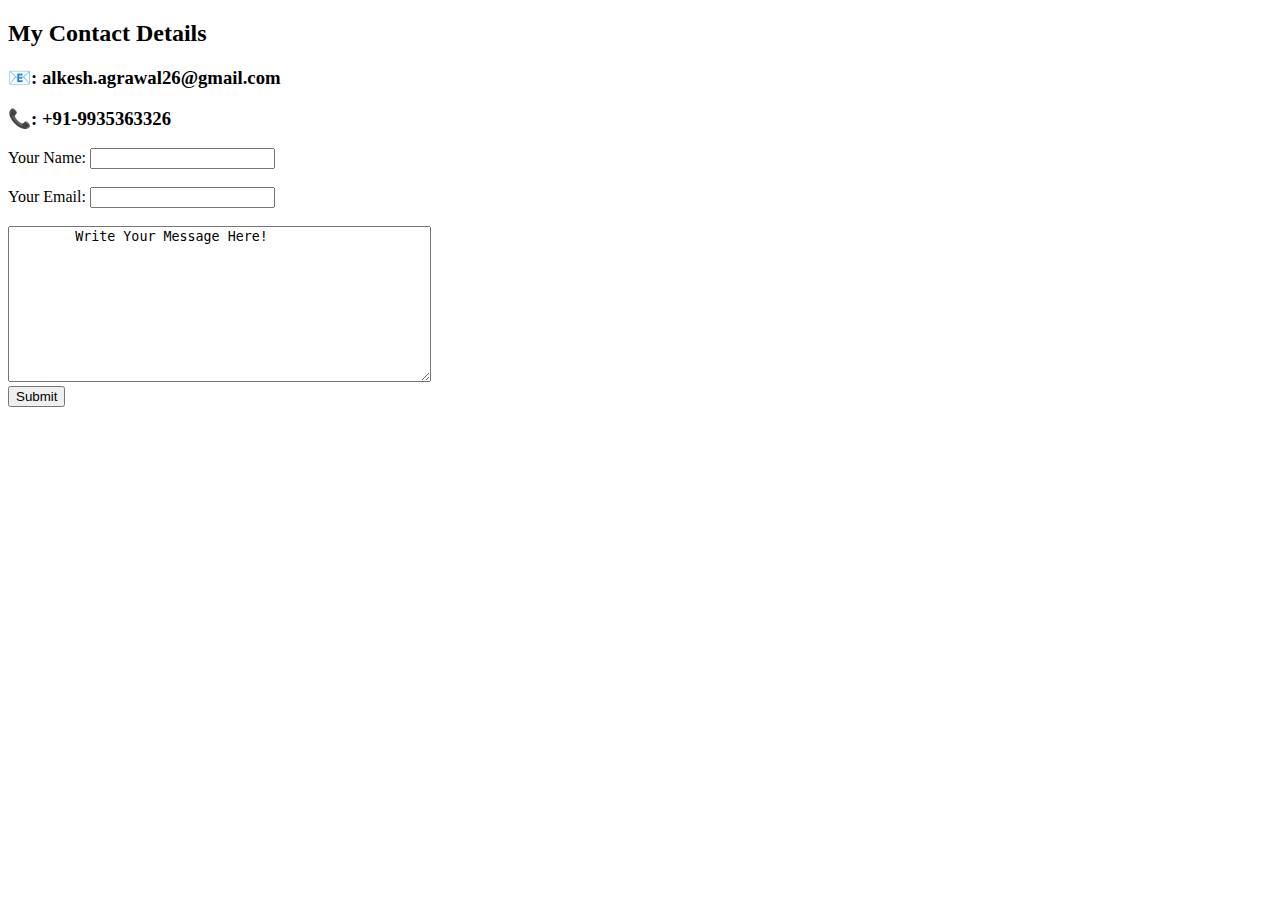
==== contact.html @ accfef17 "Add files via upload" ====
<!DOCTYPE html>
<html lang="en">
  <head>
    <meta charset="UTF-8" />
    <meta http-equiv="X-UA-Compatible" content="IE=edge" />
    <meta name="viewport" content="width=device-width, initial-scale=1.0" />
    <title>Contact Details</title>
    <link href="CSS/style.css" rel="stylesheet" />
    <link
      href="https://fonts.googleapis.com/css2?family=Merriweather:wght@300&family=Montserrat:wght@600&family=Sacramento&display=swap"
      rel="stylesheet"
    />
  </head>
  <body>
    <h2>My Contact Details</h2>

    <h3>📧: alkesh.agrawal26@gmail.com</h3>
    <h3>📞: +91-9935363326</h3>

    <form
      action="mailto:alkesh.agrawal26@gmail.com"
      method="post"
      enctype="text/plain"
    >
      <label>Your Name: </label>
      <input type="text" name="yourName" id="" /><br /><br />
      <label>Your Email:</label>
      <input type="text" name="yourEmail" id="" /><br /><br />
      <textarea name="yourMessage" rows="10" cols="50">
        Write Your Message Here!</textarea
      ><br />
      <input type="Submit" name="" id="" />
    </form>
  </body>
</html>
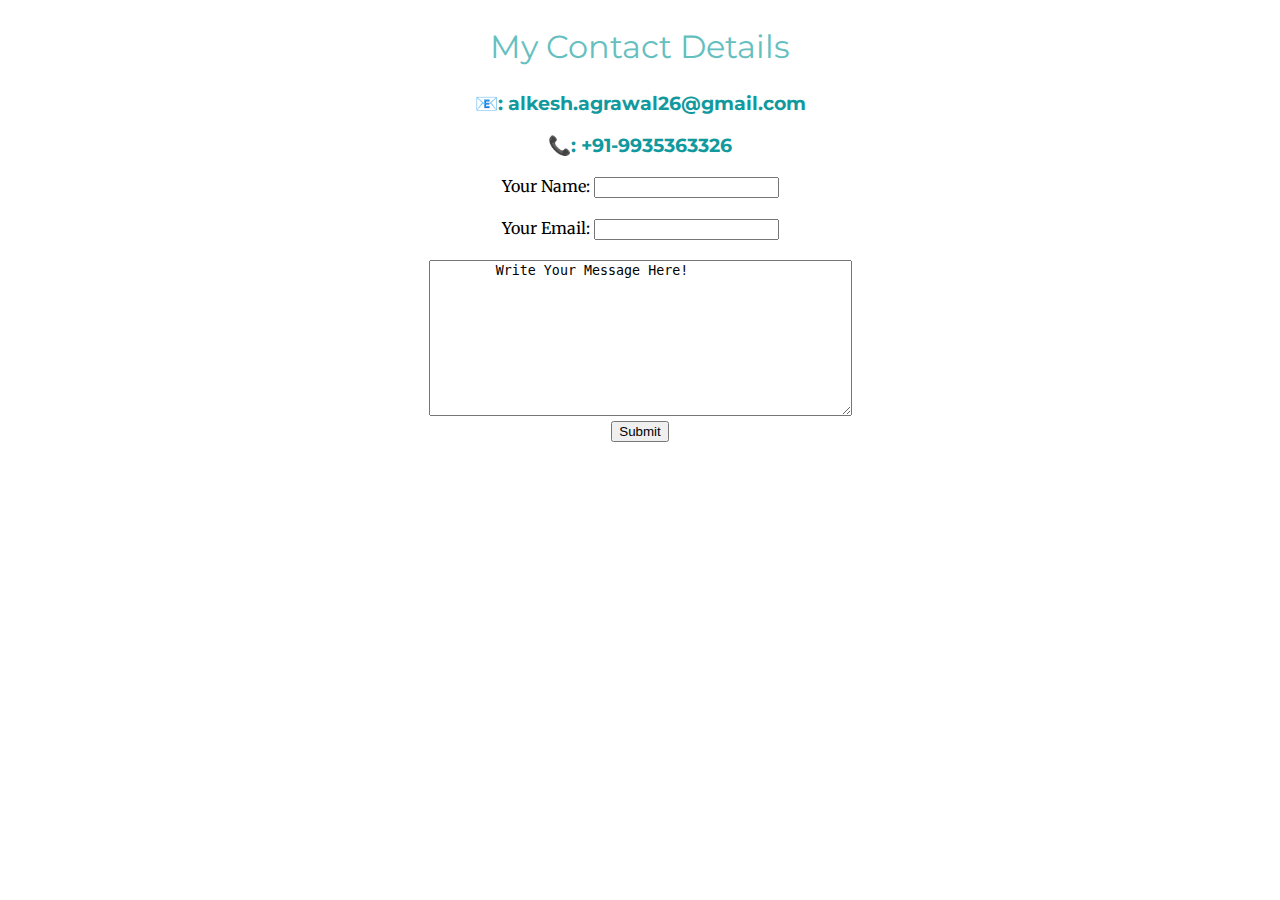
==== commit ebf5bc04: "Add files via upload" ====
--- a/contact.html
+++ b/contact.html
@@ -5,7 +5,7 @@
     <meta http-equiv="X-UA-Compatible" content="IE=edge" />
     <meta name="viewport" content="width=device-width, initial-scale=1.0" />
     <title>Contact Details</title>
-    <link href="CSS/style.css" rel="stylesheet" />
+    <link href="style.css" rel="stylesheet" />
     <link
       href="https://fonts.googleapis.com/css2?family=Merriweather:wght@300&family=Montserrat:wght@600&family=Sacramento&display=swap"
       rel="stylesheet"
--- a/style.css
+++ b/style.css
@@ -0,0 +1,199 @@
+body {
+  margin: 0;
+  text-align: center;
+  font-family: "Merriweather", serif;
+}
+
+h1 {
+  font-size: 5rem;
+  color: #66bfbf;
+  margin: 50px auto 0 auto;
+  font-family: "Sacramento", cursive;
+}
+
+h2 {
+  font-size: 2rem;
+  font-weight: normal;
+  font-family: "Montserrat", sans-serif;
+  color: #66bfbf;
+}
+
+h3 {
+  font-family: "Montserrat", sans-serif;
+  color: #11999e;
+}
+
+h4 {
+  font-family: "Montserrat", sans-serif;
+}
+
+p {
+  line-height: 2;
+}
+
+a {
+  text-decoration: none;
+  color: #11999e;
+  font-family: "Montserrat", sans-serif;
+}
+
+a:hover {
+  color: #bcebeb;
+}
+
+.profile {
+  width: 80%;
+  margin: auto;
+}
+
+.help {
+  width: 50%;
+  margin: auto;
+}
+
+.btn {
+  color: #11999e;
+}
+
+.footer-link {
+  color: #11999e;
+}
+
+.skill-row {
+  width: 50%;
+  margin: 50px auto 50px auto;
+  text-align: left;
+  line-height: 2;
+}
+
+.skill-pic {
+  width: 30%;
+  position: relative;
+  right: 5px;
+  float: right;
+  padding-left: 15px;
+}
+.youtube-pic {
+  width: 30%;
+  float: left;
+  padding-right: 15px;
+}
+.bottom-cloud {
+  position: relative;
+  bottom: 300px;
+  left: 20px;
+}
+.top-cloud {
+  position: relative;
+  left: 350px;
+}
+
+.bottom-mountain {
+  margin-right: 150px;
+}
+
+.top-container {
+  background-color: #e4f9f5;
+  position: relative; /* the box is now free to move from static position by 100px from top */
+  padding-top: 100px;
+}
+
+.middle-container {
+  margin: 100px auto;
+  font-family: "Times New Roman", Times, serif;
+  font-weight: normal;
+}
+
+.bottom-container {
+  background-color: #66bfbf;
+  height: 150px;
+}
+.copy-right {
+  color: #eaf6f6;
+  font-size: 0.8rem;
+  padding: 20px 0;
+}
+
+hr {
+  border-style: none;
+  border-top-style: dotted;
+  border-color: grey;
+  border-width: 5px;
+  width: 5%;
+  margin: 100px auto 100px auto;
+}
+
+.research-pub {
+  text-align: left;
+  margin: 50px auto 10px auto;
+  font-family: Cambria, Cochin, Georgia, Times, "Times New Roman", serif;
+}
+
+.youtube-channel {
+  text-align: left;
+  margin: auto;
+}
+
+.myButton {
+  box-shadow: 0px 1px 0px 0px #f0f7fa;
+  background: linear-gradient(to bottom, #33bdef 5%, #019ad2 100%);
+  background-color: #66bfbf;
+  border-radius: 6px;
+  border: 1px solid #057fd0;
+  display: inline-block;
+  cursor: pointer;
+  color: #ffffff;
+  font-family: "Montserrat", sans-serif;
+  font-size: 20px;
+  padding: 6px 24px;
+  text-decoration: none;
+  margin: auto;
+}
+.myButton:hover {
+  background: linear-gradient(to bottom, #019ad2 5%, #33bdef 100%);
+  background-color: #019ad2;
+}
+
+.pierC {
+  background-color: #c2e2ee;
+  height: 100px;
+  width: 200px;
+  text-align: center;
+  float: left;
+  margin-right: 20px;
+  position: relative;
+  bottom: 20px;
+}
+
+.iop {
+  background-color: #c2e2ee;
+  height: 100px;
+  width: 200px;
+  text-align: center;
+  float: left;
+  margin-right: 20px;
+  position: relative;
+  bottom: 20px;
+}
+
+.pierM {
+  background-color: #c2e2ee;
+  height: 100px;
+  width: 200px;
+  text-align: center;
+  float: left;
+  margin-right: 20px;
+  position: relative;
+  bottom: 20px;
+}
+
+.ieeeX {
+  background-color: #c2e2ee;
+  height: 100px;
+  width: 200px;
+  text-align: center;
+  float: left;
+  margin-right: 20px;
+  position: relative;
+  bottom: 20px;
+}
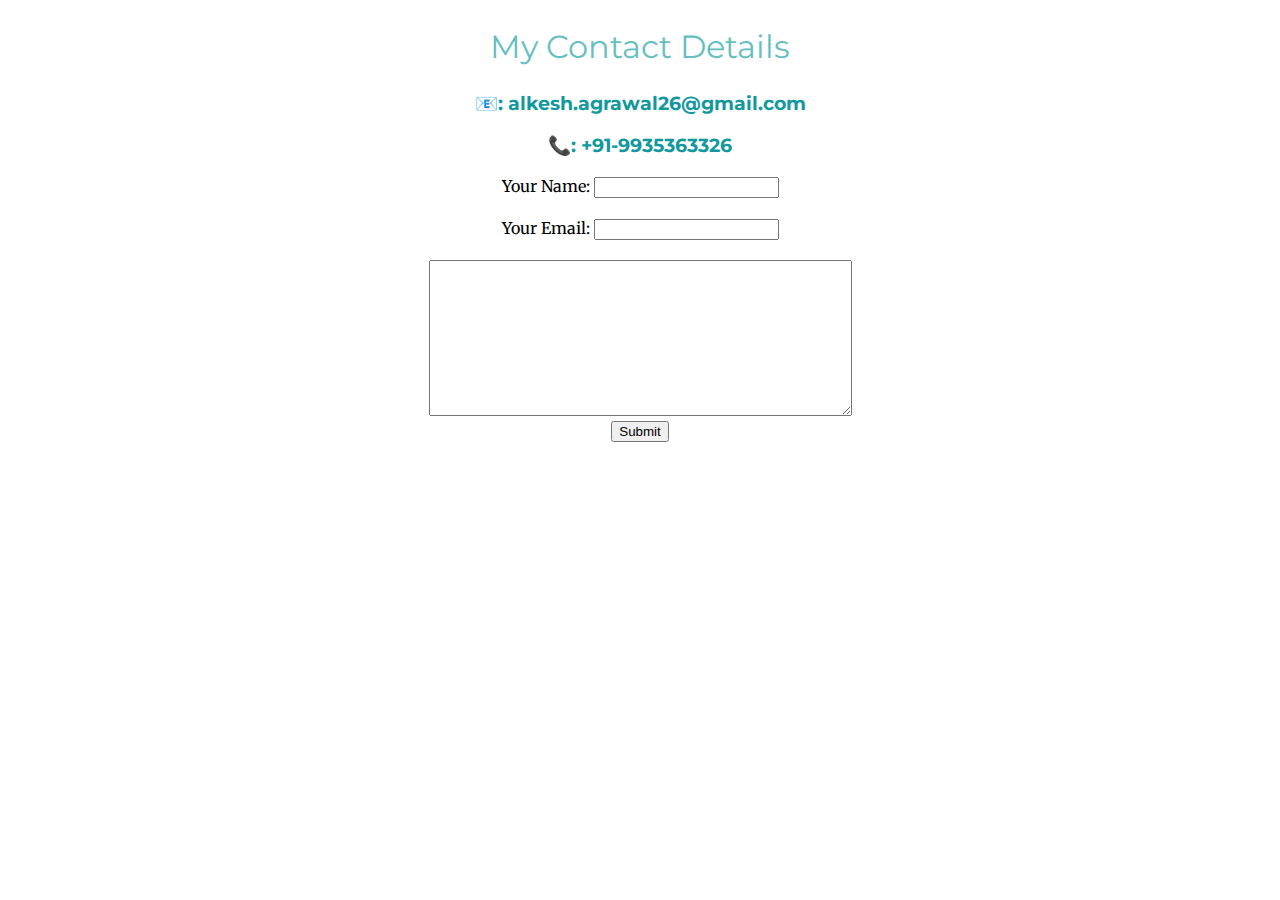
==== commit 2c124cf4: "Add files via upload" ====
--- a/contact.html
+++ b/contact.html
@@ -26,9 +26,7 @@
       <input type="text" name="yourName" id="" /><br /><br />
       <label>Your Email:</label>
       <input type="text" name="yourEmail" id="" /><br /><br />
-      <textarea name="yourMessage" rows="10" cols="50">
-        Write Your Message Here!</textarea
-      ><br />
+      <textarea name="yourMessage" rows="10" cols="50"></textarea><br />
       <input type="Submit" name="" id="" />
     </form>
   </body>
--- a/style.css
+++ b/style.css
@@ -6,9 +6,12 @@
 
 h1 {
   font-size: 5rem;
-  color: #66bfbf;
-  margin: 50px auto 0 auto;
+  color: white;
+  margin: auto;
   font-family: "Sacramento", cursive;
+  position: absolute;
+  top: 150px;
+  left: 250px;
 }
 
 h2 {
@@ -16,6 +19,13 @@
   font-weight: normal;
   font-family: "Montserrat", sans-serif;
   color: #66bfbf;
+}
+.h2 {
+  font-family: "Montserrat", sans-serif;
+  color: #dbe6e6;
+  position: absolute;
+  top: 250px;
+  left: 255px;
 }
 
 h3 {
@@ -78,24 +88,22 @@
   float: left;
   padding-right: 15px;
 }
-.bottom-cloud {
-  position: relative;
-  bottom: 300px;
-  left: 20px;
-}
-.top-cloud {
-  position: relative;
-  left: 350px;
-}
-
-.bottom-mountain {
-  margin-right: 150px;
-}
 
 .top-container {
-  background-color: #e4f9f5;
   position: relative; /* the box is now free to move from static position by 100px from top */
-  padding-top: 100px;
+  padding-top: 10px;
+  padding-bottom: 10px;
+}
+.dComm1 {
+  float: center;
+  width: 1200px;
+}
+
+.alkesh-pic {
+  float: right;
+  position: absolute;
+  right: 55px;
+  top: 30px;
 }
 
 .middle-container {
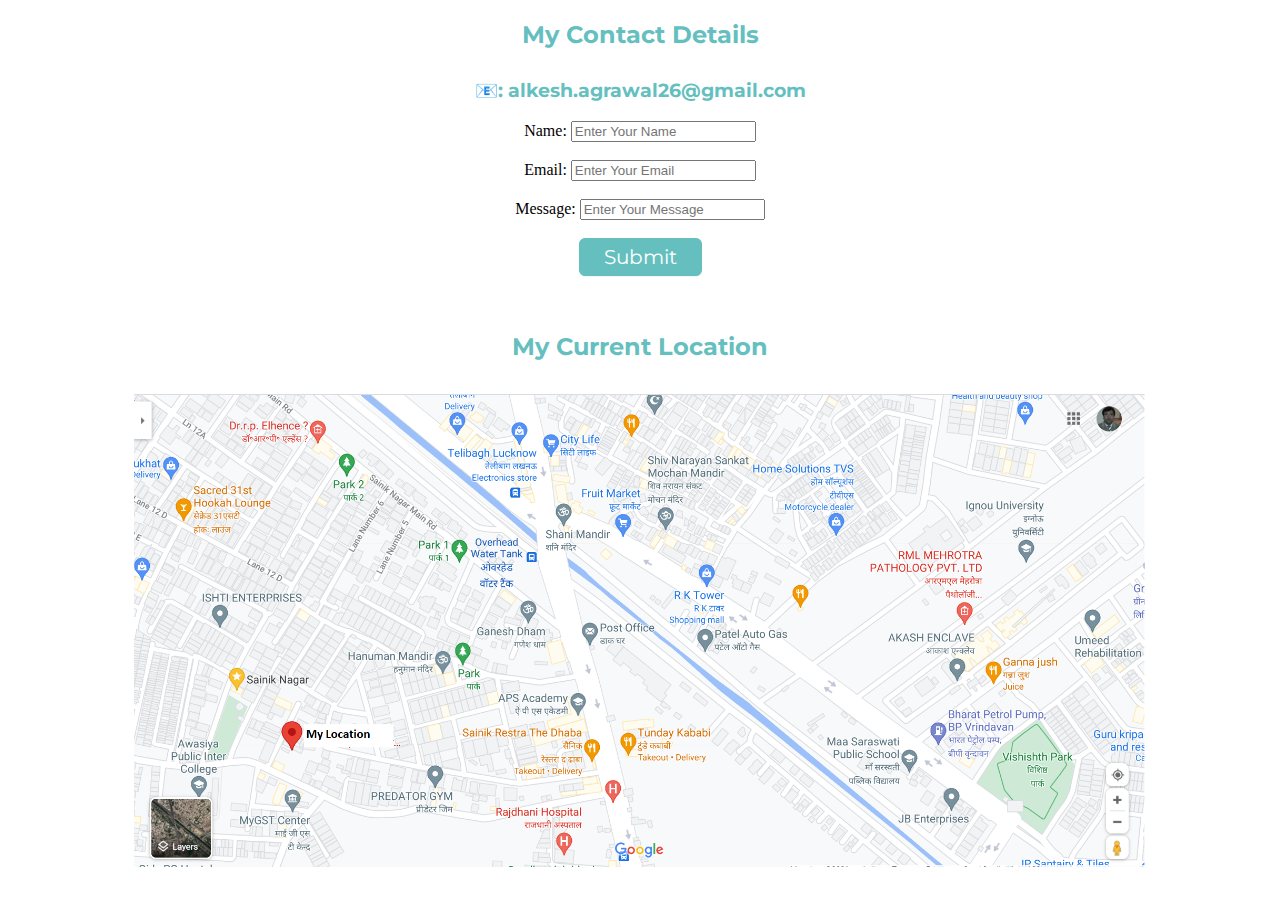
==== commit 803469d7: "Add files via upload" ====
--- a/contact.html
+++ b/contact.html
@@ -12,22 +12,40 @@
     />
   </head>
   <body>
-    <h2>My Contact Details</h2>
+    <h2 class="sub-title">My Contact Details</h2>
 
-    <h3>📧: alkesh.agrawal26@gmail.com</h3>
-    <h3>📞: +91-9935363326</h3>
-
+    <h3 class="contact-details">📧: alkesh.agrawal26@gmail.com</h3>
     <form
       action="mailto:alkesh.agrawal26@gmail.com"
       method="post"
       enctype="text/plain"
     >
-      <label>Your Name: </label>
-      <input type="text" name="yourName" id="" /><br /><br />
-      <label>Your Email:</label>
-      <input type="text" name="yourEmail" id="" /><br /><br />
-      <textarea name="yourMessage" rows="10" cols="50"></textarea><br />
-      <input type="Submit" name="" id="" />
+      <label>Name: </label>
+      <input
+        type="text"
+        name="Name"
+        placeholder="Enter Your Name"
+        id=""
+      /><br /><br />
+      <label>Email:</label>
+      <input
+        type="text"
+        name="Email"
+        placeholder="Enter Your Email"
+        id=""
+      /><br /><br />
+      <label>Message:</label>
+      <input
+        type="text"
+        name="Message"
+        placeholder="Enter Your Message"
+        id=""
+      /><br /><br />
+
+      <input class="myButton" type="Submit" name="" id="" />
     </form>
+    <br /><br />
+    <h2 class="sub-title">My Current Location</h2>
+    <img src="Mylocation.png" class="mylocation" />
   </body>
 </html>
--- a/style.css
+++ b/style.css
@@ -1,49 +1,48 @@
 body {
-  margin: 0;
-  text-align: center;
-  font-family: "Merriweather", serif;
-}
-
-h1 {
-  font-size: 5rem;
+  text-align: center;
+}
+
+.title {
+  font-family: "Sacramento", cursive;
   color: white;
-  margin: auto;
-  font-family: "Sacramento", cursive;
+  font-weight: bold;
+  font-size: 3.5rem;
   position: absolute;
-  top: 150px;
-  left: 250px;
-}
-
-h2 {
-  font-size: 2rem;
-  font-weight: normal;
-  font-family: "Montserrat", sans-serif;
+  left: 600px;
+  top: 90px;
+  z-index: 1;
+}
+.sub-title {
+  font-family: "Montserrat", sans-serif;
+  text-align: center;
   color: #66bfbf;
-}
-.h2 {
-  font-family: "Montserrat", sans-serif;
-  color: #dbe6e6;
+  font-weight: bold;
+  margin-bottom: 30px;
+}
+.profile-img {
+  position: relative;
+  left: 70px;
+  z-index: 1;
+}
+.background-img1 {
+  position: relative;
+  bottom: 160px;
+  left: 50px;
+}
+
+.background-img2 {
+  position: relative;
+  bottom: 20px;
+}
+
+.skill-points {
   position: absolute;
-  top: 250px;
-  left: 255px;
-}
-
-h3 {
-  font-family: "Montserrat", sans-serif;
-  color: #11999e;
-}
-
-h4 {
-  font-family: "Montserrat", sans-serif;
-}
-
-p {
-  line-height: 2;
+  z-index: 1;
 }
 
 a {
   text-decoration: none;
-  color: #11999e;
+  color: #66bfbf;
   font-family: "Montserrat", sans-serif;
 }
 
@@ -51,157 +50,162 @@
   color: #bcebeb;
 }
 
-.profile {
-  width: 80%;
+p {
+  line-height: 3;
+}
+
+.research-pub {
+  text-align: left;
+  margin: 50px auto 10px auto;
+  font-family: Cambria, Cochin, Georgia, Times, "Times New Roman", serif;
+}
+.awards {
+  text-align: left;
+  margin: 50px auto 10px auto;
+  font-family: Cambria, Cochin, Georgia, Times, "Times New Roman", serif;
+}
+
+.pierC {
+  background-color: #66bfbf;
+  height: 100px;
+  width: 200px;
+  text-align: center;
+  float: left;
+  margin-right: 20px;
+  position: relative;
+  bottom: 20px;
+}
+
+.iop {
+  background-color: #66bfbf;
+  height: 100px;
+  width: 200px;
+  text-align: center;
+  float: left;
+  margin-right: 20px;
+  position: relative;
+  bottom: 20px;
+}
+
+.pierM {
+  background-color: #66bfbf;
+  height: 100px;
+  width: 200px;
+  text-align: center;
+  float: left;
+  margin-right: 20px;
+  position: relative;
+  bottom: 20px;
+}
+
+.ieeeX {
+  background-color: #66bfbf;
+  height: 100px;
+  width: 200px;
+  text-align: center;
+  float: left;
+  margin-right: 20px;
+  position: relative;
+  bottom: 20px;
+}
+.best-paper {
+  background-color: #c3e7e7;
+  height: 100px;
+  width: 200px;
+  text-align: center;
+  float: left;
+  margin-right: 20px;
+  position: relative;
+  bottom: 20px;
+}
+
+.patent-pub {
+  text-align: left;
+}
+.myButton {
+  box-shadow: 0px 1px 0px 0px #f0f7fa;
+  background: linear-gradient(to bottom, #66bfbf 5%, #66bfbf 100%);
+  background-color: #66bfbf;
+  border-radius: 6px;
+  border: 1px solid #66bfbf;
+  display: inline-block;
+  cursor: pointer;
+  color: #ffffff;
+  font-family: "Montserrat", sans-serif;
+  font-size: 20px;
+  padding: 6px 24px;
+  text-decoration: none;
   margin: auto;
 }
 
-.help {
-  width: 50%;
+.myButton:hover {
+  background: linear-gradient(to bottom, #66bfbf 5%, #33bdef 100%);
+  background-color: #66bfbf;
+  text-decoration: none;
+}
+
+.border-line {
+  border-style: none;
+  border-top-style: dotted;
+  border-color: grey;
+  border-width: 5px;
+  width: 8%;
+  margin: 50px auto 50px auto;
+}
+
+.youtube-channel {
+  text-align: left;
   margin: auto;
 }
 
-.btn {
-  color: #11999e;
-}
-
-.footer-link {
-  color: #11999e;
-}
-
-.skill-row {
-  width: 50%;
-  margin: 50px auto 50px auto;
-  text-align: left;
-  line-height: 2;
-}
-
-.skill-pic {
-  width: 30%;
-  position: relative;
-  right: 5px;
-  float: right;
-  padding-left: 15px;
-}
-.youtube-pic {
-  width: 30%;
-  float: left;
-  padding-right: 15px;
-}
-
-.top-container {
-  position: relative; /* the box is now free to move from static position by 100px from top */
-  padding-top: 10px;
-  padding-bottom: 10px;
-}
-.dComm1 {
-  float: center;
-  width: 1200px;
-}
-
-.alkesh-pic {
-  float: right;
-  position: absolute;
-  right: 55px;
-  top: 30px;
-}
-
-.middle-container {
-  margin: 100px auto;
-  font-family: "Times New Roman", Times, serif;
-  font-weight: normal;
-}
-
-.bottom-container {
-  background-color: #66bfbf;
-  height: 150px;
+.footer {
+  width: 50px;
+  background-color: #66bfbf;
+  text-align: center;
+}
+.contact-details {
+  font-family: "Montserrat", sans-serif;
+  color: #66bfbf;
 }
 .copy-right {
   color: #eaf6f6;
   font-size: 0.8rem;
   padding: 20px 0;
 }
-
-hr {
-  border-style: none;
-  border-top-style: dotted;
-  border-color: grey;
-  border-width: 5px;
-  width: 5%;
-  margin: 100px auto 100px auto;
-}
-
-.research-pub {
-  text-align: left;
-  margin: 50px auto 10px auto;
-  font-family: Cambria, Cochin, Georgia, Times, "Times New Roman", serif;
-}
-
-.youtube-channel {
-  text-align: left;
-  margin: auto;
-}
-
-.myButton {
-  box-shadow: 0px 1px 0px 0px #f0f7fa;
-  background: linear-gradient(to bottom, #33bdef 5%, #019ad2 100%);
-  background-color: #66bfbf;
-  border-radius: 6px;
-  border: 1px solid #057fd0;
-  display: inline-block;
-  cursor: pointer;
-  color: #ffffff;
-  font-family: "Montserrat", sans-serif;
-  font-size: 20px;
-  padding: 6px 24px;
-  text-decoration: none;
-  margin: auto;
-}
-.myButton:hover {
-  background: linear-gradient(to bottom, #019ad2 5%, #33bdef 100%);
-  background-color: #019ad2;
-}
-
-.pierC {
-  background-color: #c2e2ee;
-  height: 100px;
-  width: 200px;
-  text-align: center;
-  float: left;
-  margin-right: 20px;
-  position: relative;
-  bottom: 20px;
-}
-
-.iop {
-  background-color: #c2e2ee;
-  height: 100px;
-  width: 200px;
-  text-align: center;
-  float: left;
-  margin-right: 20px;
-  position: relative;
-  bottom: 20px;
-}
-
-.pierM {
-  background-color: #c2e2ee;
-  height: 100px;
-  width: 200px;
-  text-align: center;
-  float: left;
-  margin-right: 20px;
-  position: relative;
-  bottom: 20px;
-}
-
-.ieeeX {
-  background-color: #c2e2ee;
-  height: 100px;
-  width: 200px;
-  text-align: center;
-  float: left;
-  margin-right: 20px;
-  position: relative;
-  bottom: 20px;
-}
+.mylocation {
+  width: 80%;
+}
+
+/* Gallery CSS */
+/* Three columns side by side */
+.column {
+  float: left;
+  width: 30%;
+  margin-bottom: 16px;
+  padding: 0 8px;
+}
+
+/* Display the columns below each other instead of side by side on small screens */
+@media screen and (max-width: 650px) {
+  .column {
+    width: 100%;
+    display: block;
+  }
+}
+
+/* Add some shadows to create a card effect */
+.card {
+  box-shadow: 0 4px 8px 0 rgba(0, 0, 0, 0.2);
+}
+/* Some left and right padding inside the container */
+.container {
+  padding: 0 16px;
+}
+
+/* Clear floats */
+.container::after,
+.row::after {
+  content: "";
+  clear: both;
+  display: table;
+}
